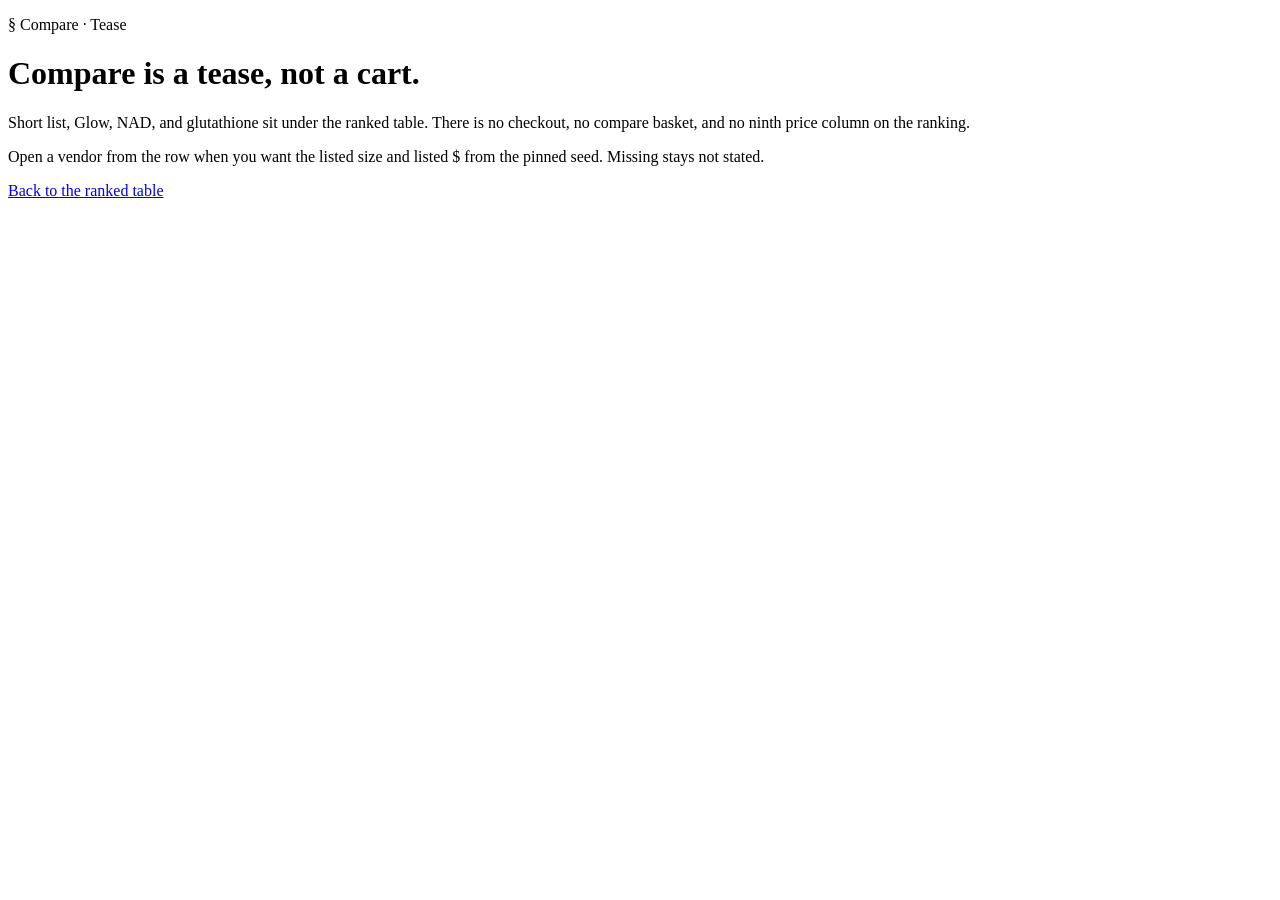
==== web/compare.html @ 2370f07f "Add draft women-first face on the live original ranking. Keep the eight-column US research-use table" ====
<!DOCTYPE html>
<html lang="en">
<head>
  <meta charset="utf-8">
  <meta name="viewport" content="width=device-width, initial-scale=1">
  <meta name="robots" content="noindex, nofollow">
  <title>Compare — Peptide Quality Index</title>
  <link rel="preconnect" href="https://fonts.googleapis.com">
  <link rel="preconnect" href="https://fonts.gstatic.com" crossorigin>
  <link href="https://fonts.googleapis.com/css2?family=Instrument+Serif&family=Inter:wght@400;500;600&family=JetBrains+Mono:wght@400;600&display=swap" rel="stylesheet">
  <link rel="stylesheet" href="/css/pqi.css">
</head>
<body class="paper-grain" data-page="compare">
  <div id="site-header"></div>
  <main class="page-intro">
    <div class="wrap prose">
      <p class="caption">§ Compare · Tease</p>
      <h1>Compare is a tease, not a cart.</h1>
      <p>
        Short list, Glow, NAD, and glutathione sit under the ranked table. There is no
        checkout, no compare basket, and no ninth price column on the ranking.
      </p>
      <p>
        Open a vendor from the row when you want the listed size and listed $ from the
        pinned seed. Missing stays not stated.
      </p>
      <p><a class="vendor-name" href="/rankings.html">Back to the ranked table</a></p>
    </div>
  </main>
  <footer class="site-footer" id="site-footer"></footer>
  <script src="/js/app.js"></script>
</body>
</html>
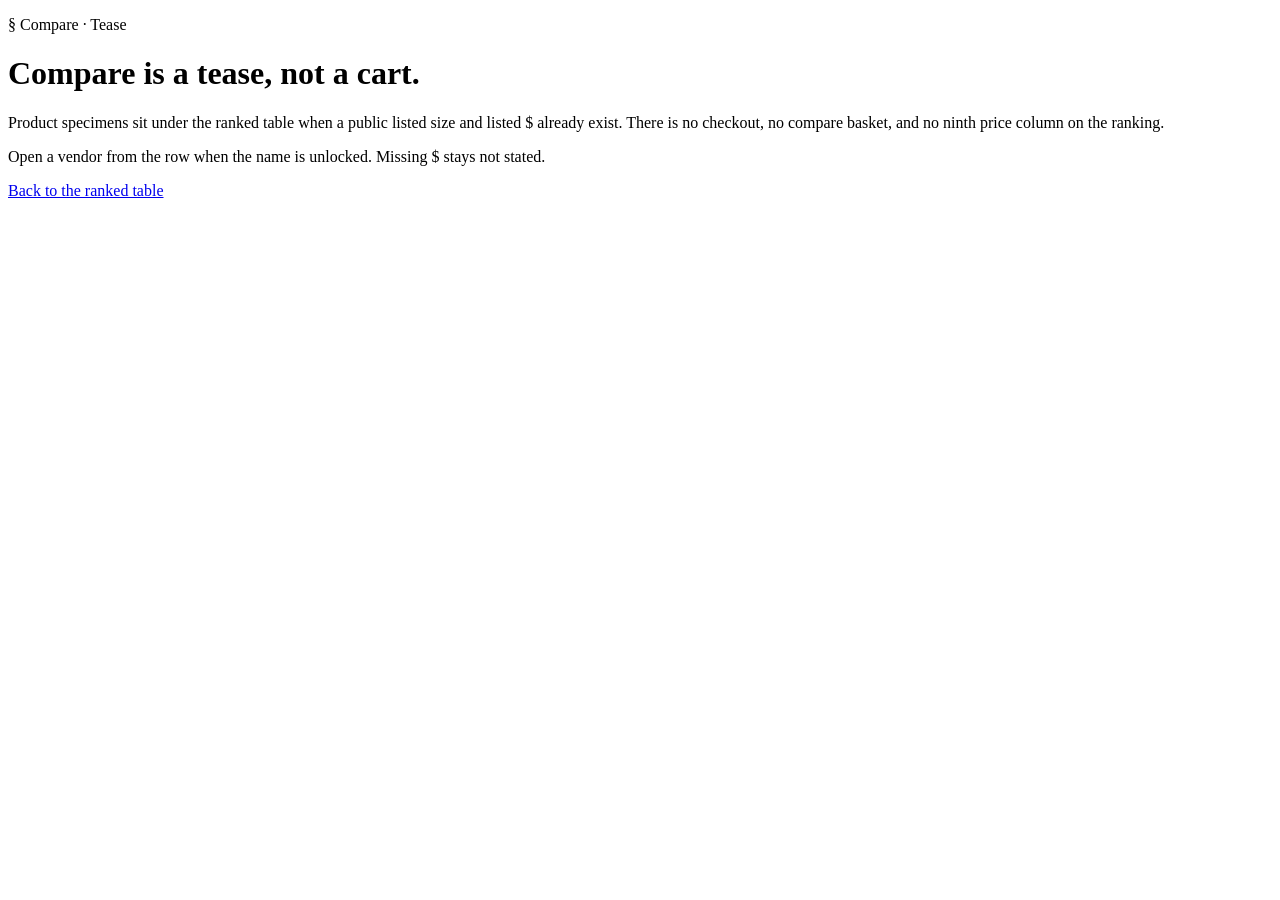
==== commit 5749b53a: "Add draft lead-gen gate on the live original ranking. Keep the eight-column table, named Top 10, sea" ====
--- a/web/compare.html
+++ b/web/compare.html
@@ -17,14 +17,15 @@
       <p class="caption">§ Compare · Tease</p>
       <h1>Compare is a tease, not a cart.</h1>
       <p>
-        Short list, Glow, NAD, and glutathione sit under the ranked table. There is no
-        checkout, no compare basket, and no ninth price column on the ranking.
+        Product specimens sit under the ranked table when a public listed size and listed $
+        already exist. There is no checkout, no compare basket, and no ninth price column
+        on the ranking.
       </p>
       <p>
-        Open a vendor from the row when you want the listed size and listed $ from the
-        pinned seed. Missing stays not stated.
+        Open a vendor from the row when the name is unlocked. Missing $ stays not stated.
       </p>
       <p><a class="vendor-name" href="/rankings.html">Back to the ranked table</a></p>
+      <div id="doctor-cta"></div>
     </div>
   </main>
   <footer class="site-footer" id="site-footer"></footer>
